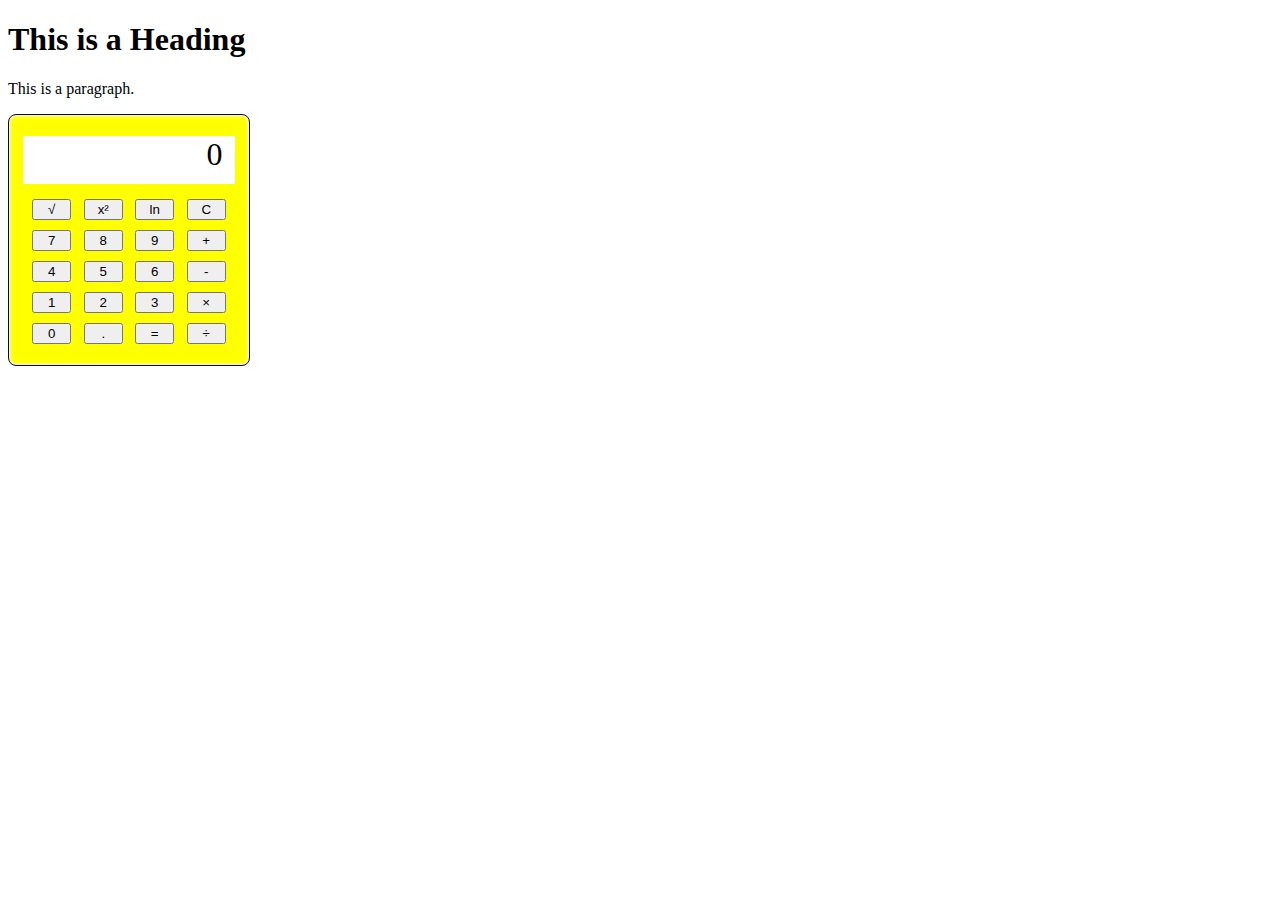
==== index.html @ a7244d9d "Rename web.html to index.html" ====
<!DOCTYPE html>
<html>
<head>
	 <link rel="stylesheet" type="text/css" href="col.css" media="screen" />
<title>Taschenrechner</title>
</head>
<body>

<h1>This is a Heading</h1>
<p>This is a paragraph.</p>

<form id="calc">
	<output>0</output>
	<fieldset>
		<button>√</button>
		<button>x²</button>
		<button>ln</button>
		<button>C</button>

		<button>7</button>
		<button>8</button>
		<button>9</button>
		<button>+</button>

		<button>4</button>
		<button>5</button>
		<button>6</button>
		<button>-</button>

		<button>1</button>
		<button>2</button>
		<button>3</button>
		<button>×</button>

		<button>0</button>
		<button>.</button>
		<button>=</button>
		<button>÷</button>
		
	</fieldset>
</form>
<script language="javascript" type="text/javascript" src="t_rechner.js">
</script>

</body>
</html>
---- col.css ----
#calc {
	background: yellow;
	border: 1px solid darkblue;
	border-radius: 0.5em;
	box-shadow: inset 0 0 5px white;
	display: inline-block;
	padding: 1em 0;
	text-align: center;
	width: 15em;
}

#calc output {
	display: block;
	height: 1.5em;
	background: white;
	text-align: right;
	font-size: 200%;
	padding-right: 5%;
	margin: 5px 6%;
}

#calc fieldset {
	border: none;
	margin: 0 auto;
	padding-bottom: 0;
}

#calc button {
	cursor: pointer;
	margin: 5px 2%;
	width: 18%;
}

#usage {
	display: inline-block;
	padding: 0 0 0 2em;
	vertical-align: top;
}
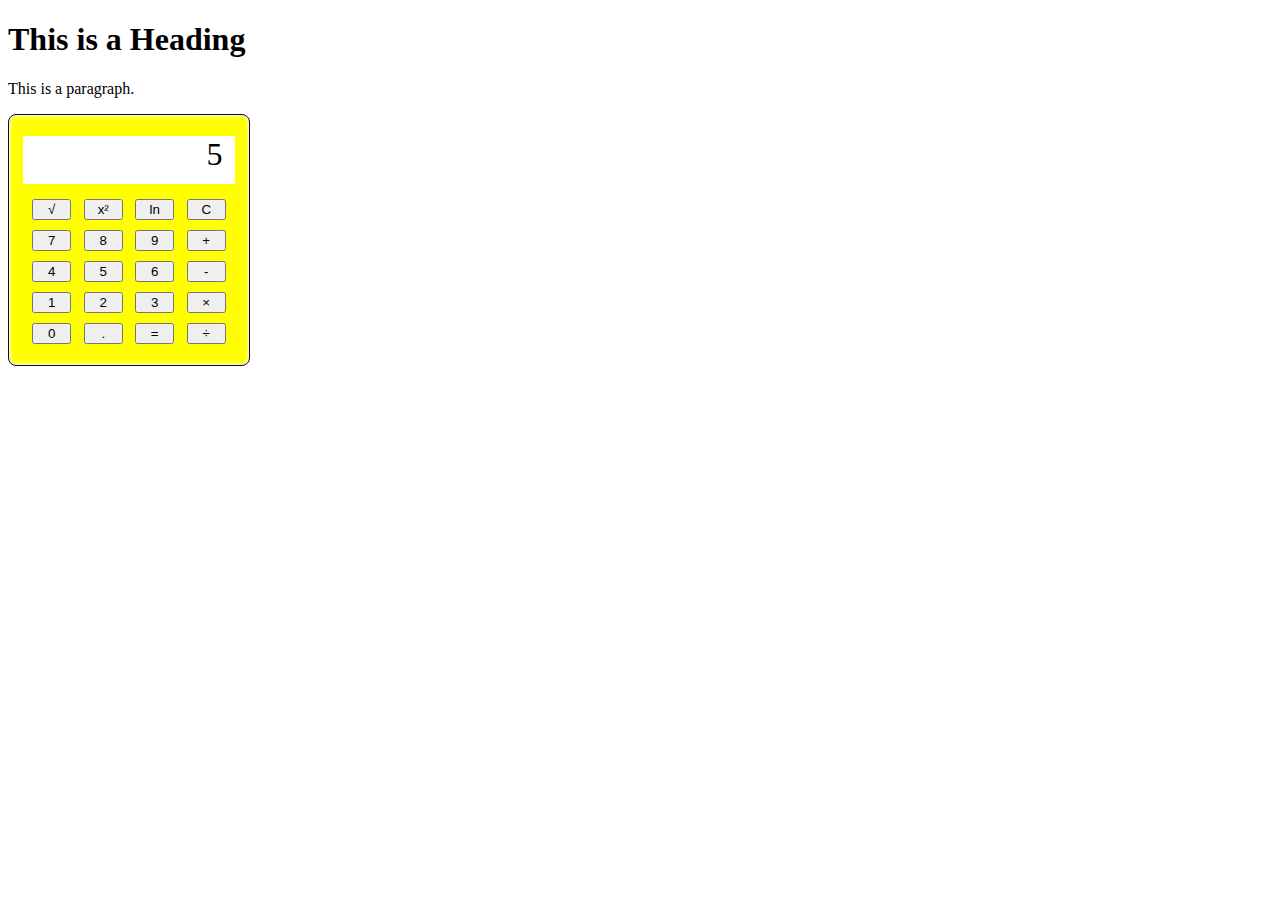
==== commit 4cfcd7c5: "up" ====
--- a/index.html
+++ b/index.html
@@ -10,7 +10,7 @@
 <p>This is a paragraph.</p>
 
 <form id="calc">
-	<output>0</output>
+	<output>5</output>
 	<fieldset>
 		<button>√</button>
 		<button>x²</button>
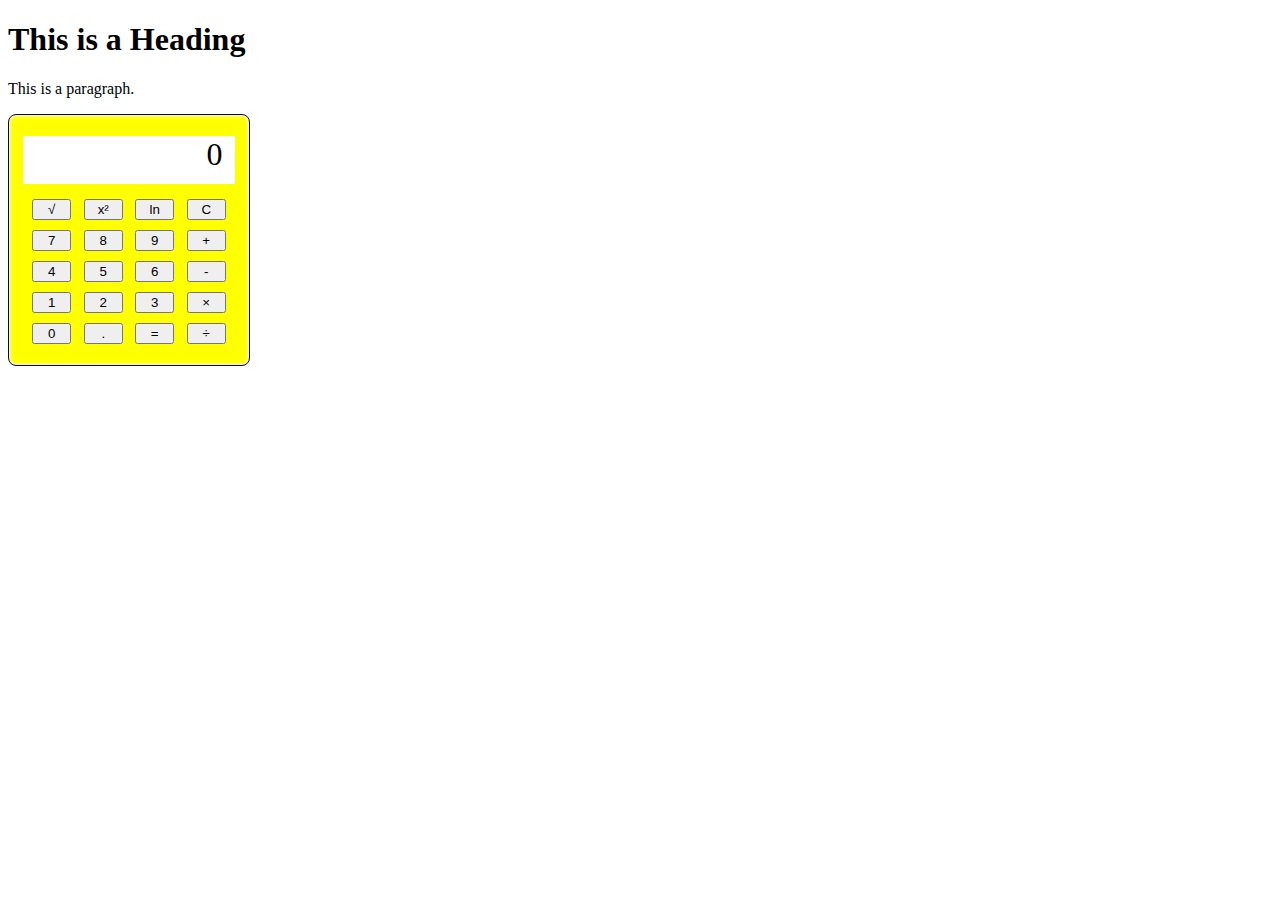
==== commit 167a6797: "w" ====
--- a/index.html
+++ b/index.html
@@ -10,7 +10,7 @@
 <p>This is a paragraph.</p>
 
 <form id="calc">
-	<output>5</output>
+	<output>0</output>
 	<fieldset>
 		<button>√</button>
 		<button>x²</button>
